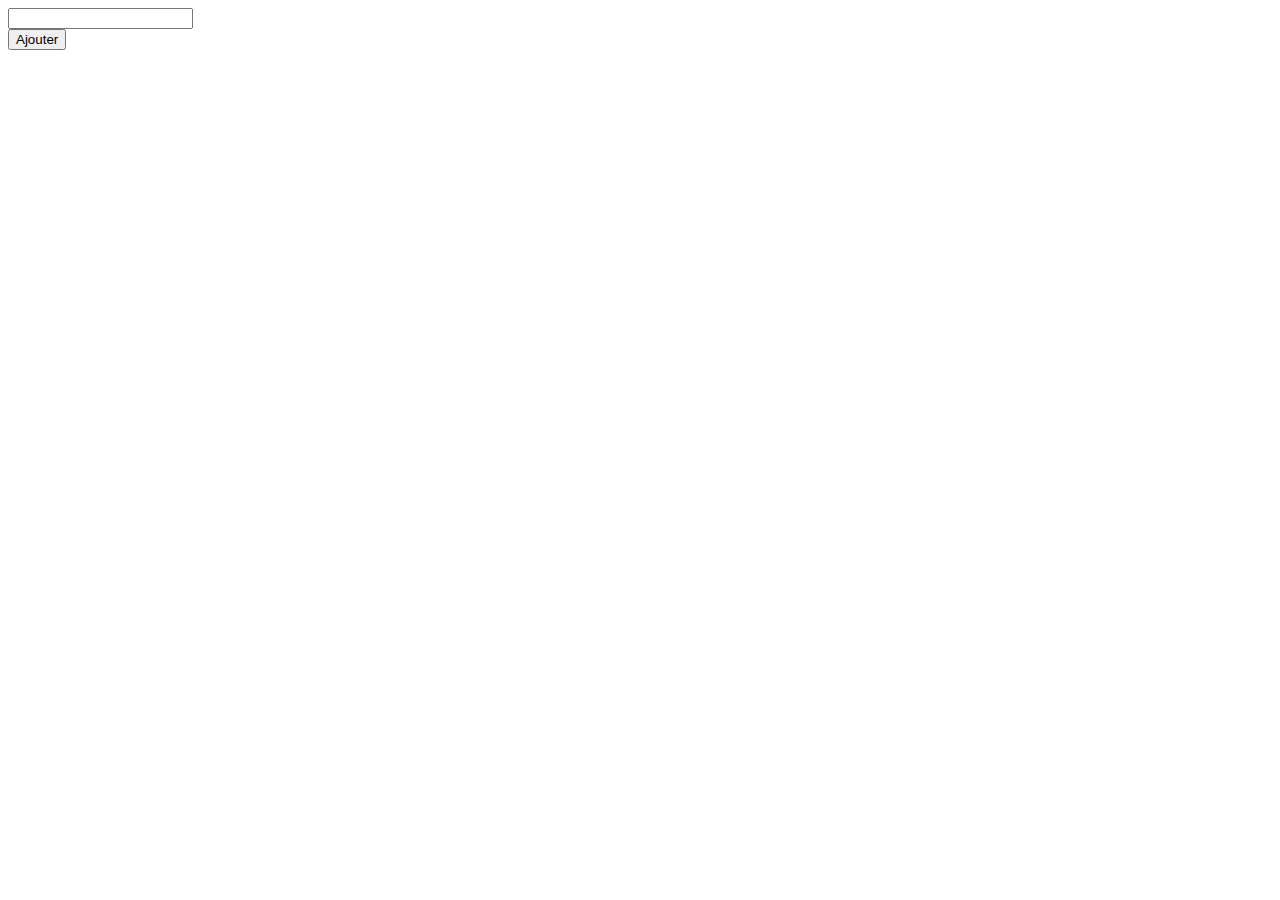
==== To Do List/index.html @ 60a8b976 "debut exo todo" ====
<!DOCTYPE html>
<html lang="fr">
<head>
  <meta charset="UTF-8">
  <meta http-equiv="X-UA-Compatible" content="IE=edge">
  <meta name="viewport" content="width=device-width, initial-scale=1.0">
  <title>To Do List</title>
</head>
<body>
  <div class="container">
    <div id="toDoList"></div>
    <form id="myForm">
      <input type="text" name="task" id="task">
      <div>
      <button id="add-btn">Ajouter</button>
      </div>
    </form>
  </div>
<script src="./app.js"></script>
</body>
</html>
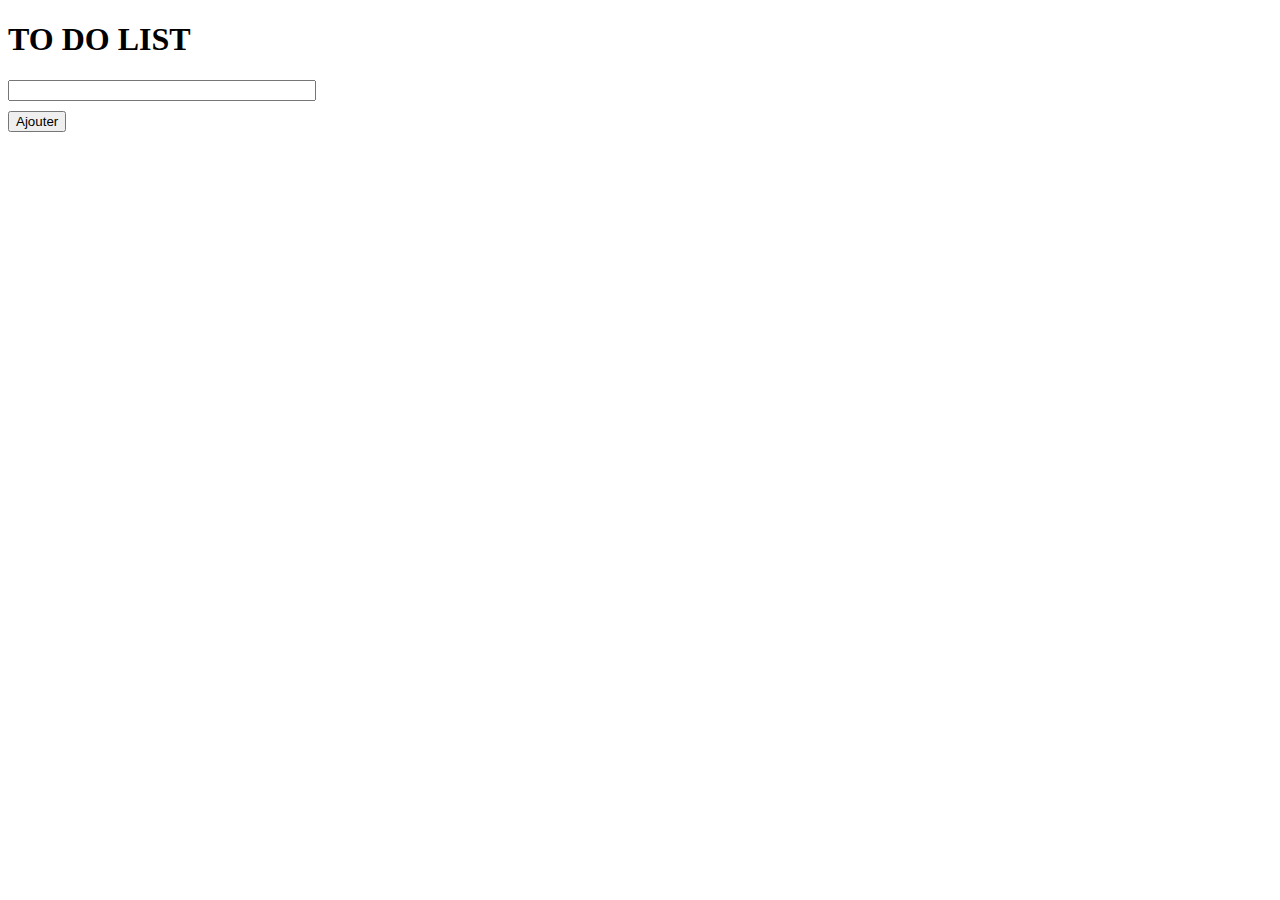
==== commit 0451172c: "fin todo list" ====
--- a/To Do List/index.html
+++ b/To Do List/index.html
@@ -5,16 +5,19 @@
   <meta http-equiv="X-UA-Compatible" content="IE=edge">
   <meta name="viewport" content="width=device-width, initial-scale=1.0">
   <title>To Do List</title>
+  <link rel="stylesheet" href="./style.css">
 </head>
 <body>
+  <h1>TO DO LIST</h1>
   <div class="container">
-    <div id="toDoList"></div>
     <form id="myForm">
       <input type="text" name="task" id="task">
       <div>
-      <button id="add-btn">Ajouter</button>
+        <button id="add-btn">Ajouter</button>
       </div>
     </form>
+    <br>
+    <div id="toDoList"></div>
   </div>
 <script src="./app.js"></script>
 </body>
--- a/To Do List/style.css
+++ b/To Do List/style.css
@@ -0,0 +1,27 @@
+.delete-btn {
+  background: red;
+  color: white;
+  margin-left: 10px;
+  margin-bottom: 10px;
+  border-radius: 5px;
+  cursor: pointer;
+}
+
+#task {
+  width: 300px;
+  margin-bottom: 10px;
+};
+
+#add-btn {
+  width: 309px;
+  cursor: pointer;
+}
+
+#toDoList {
+  display: flex;
+  flex-direction: column;
+}
+
+#list-container{
+  display: flex;
+}